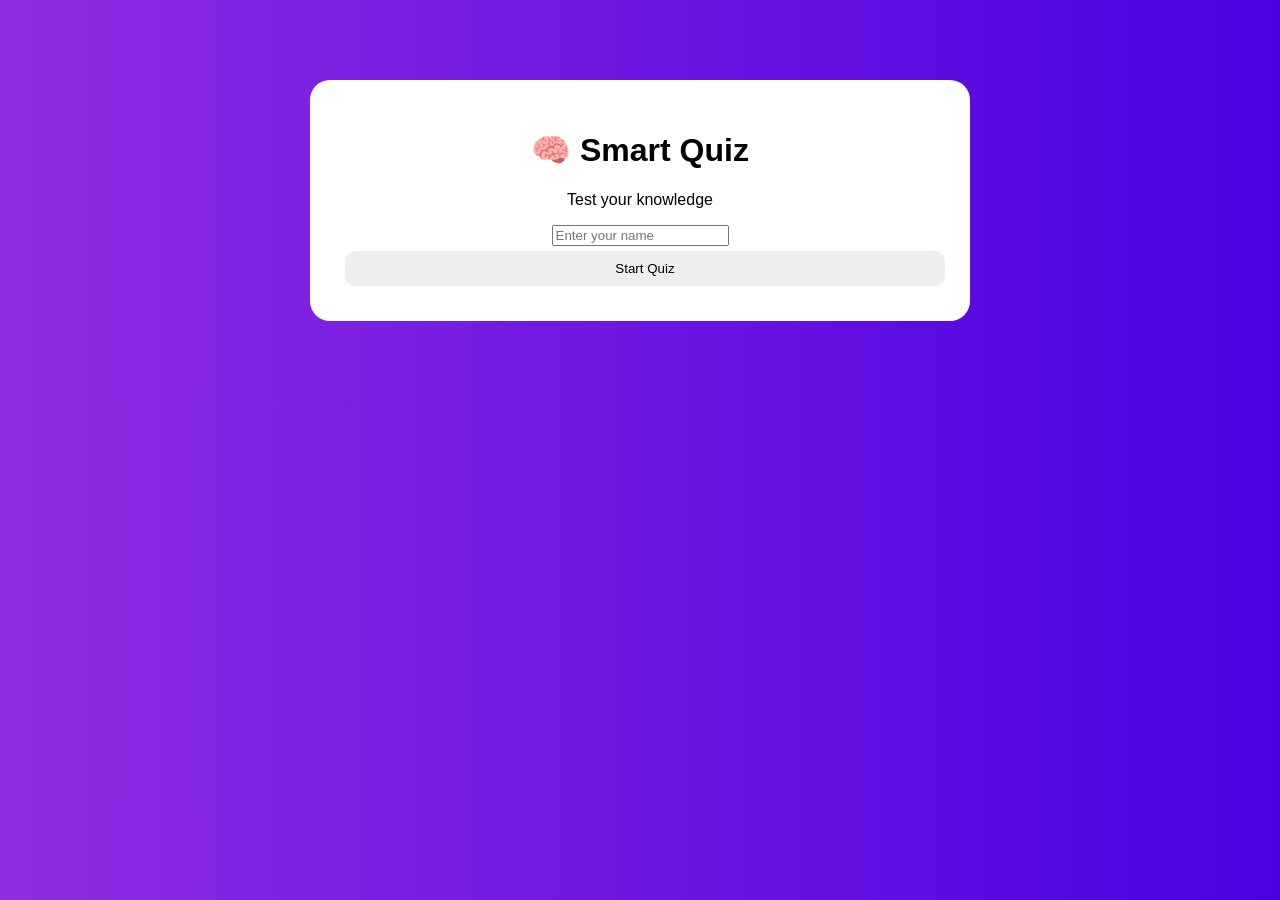
==== public/index.html @ 5a2cf1c1 "Initial commit" ====
<!DOCTYPE html>
<html>
<head>
  <title>Quiz App</title>
  <link rel="stylesheet" href="style.css">
</head>
<body>

<div class="container">
  <h1>🧠 Smart Quiz</h1>
  <p>Test your knowledge</p>

  <input type="text" id="username" placeholder="Enter your name">

  <button onclick="startQuiz()">Start Quiz</button>
</div>

<script>
function startQuiz() {
  let user = document.getElementById("username").value;
  localStorage.setItem("user", user);
  window.location = "quiz.html";
}
</script>

</body>
</html>
---- public/style.css ----
body {
  font-family: Arial;
  background: linear-gradient(to right, #8e2de2, #4a00e0);
}

.container {
  width: 600px;        
  max-width: 90%;      
  margin: 80px auto;
  background: white;
  padding: 30px;
  border-radius: 20px;
  text-align: center;
}

button {
  width: 100%;
  padding: 10px;
  margin: 5px;
  border-radius: 10px;
  border: none;
  background: #eee;
  cursor: pointer;
}

button:hover {
  background: #ddd;
}

#nextBtn {
  background: #4a00e0;
  color: white;
}

.progress {
  width: 100%;
  background: #ddd;
  height: 10px;
  border-radius: 10px;
  margin-bottom: 15px;
}

#progress-bar {
  height: 10px;
  width: 0%;
  background: blue;
  border-radius: 10px;
}
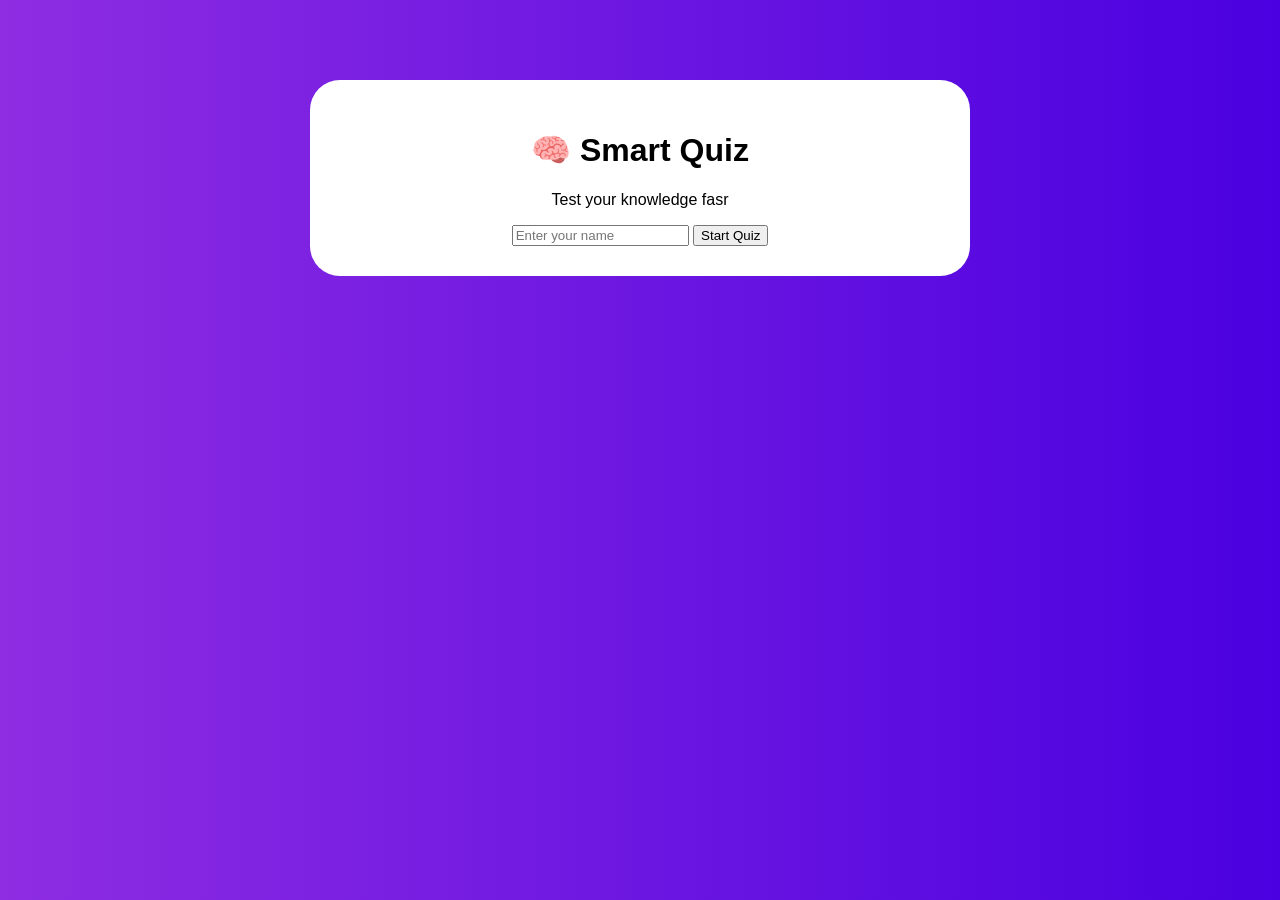
==== commit 041f9155: "Update index.html" ====
--- a/public/index.html
+++ b/public/index.html
@@ -8,7 +8,7 @@
 
 <div class="container">
   <h1>🧠 Smart Quiz</h1>
-  <p>Test your knowledge</p>
+  <p>Test your knowledge fasr</p>
 
   <input type="text" id="username" placeholder="Enter your name">
 
--- a/public/style.css
+++ b/public/style.css
@@ -4,40 +4,57 @@
 }
 
 .container {
-  width: 600px;        
-  max-width: 90%;      
+  width: 600px;
+  max-width: 90%;
   margin: 80px auto;
   background: white;
   padding: 30px;
-  border-radius: 20px;
+  border-radius: 30px;
   text-align: center;
 }
 
-button {
+.option {
   width: 100%;
   padding: 10px;
-  margin: 5px;
+  margin: 6px;
   border-radius: 10px;
   border: none;
   background: #eee;
   cursor: pointer;
+  transition: 0.3s;
 }
 
-button:hover {
+.option:hover {
   background: #ddd;
 }
 
-#nextBtn {
+/* Selected option */
+.selected {
+  background: #4a00e0 !important;
+  color: white;
+}
+
+.nav {
+  display: flex;
+  justify-content: space-between;
+  margin-top: 10px;
+}
+
+.nav button {
+  width: 48%;
+  padding: 10px;
+  border: none;
+  border-radius: 10px;
   background: #4a00e0;
   color: white;
 }
 
 .progress {
   width: 100%;
+  height: 10px;
   background: #ddd;
-  height: 10px;
   border-radius: 10px;
-  margin-bottom: 15px;
+  margin-bottom: 10px;
 }
 
 #progress-bar {
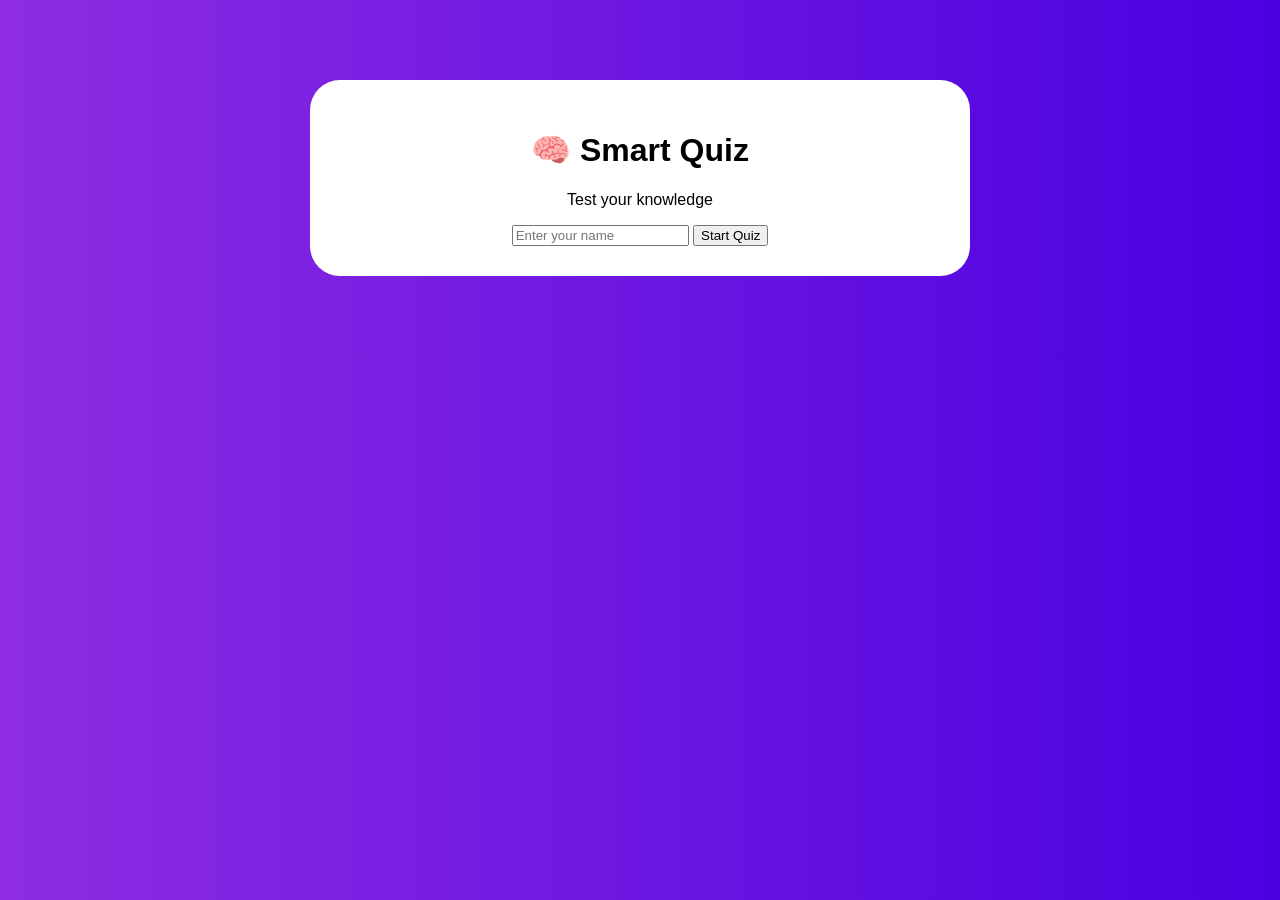
==== commit b129270d: "Update index.html" ====
--- a/public/index.html
+++ b/public/index.html
@@ -8,7 +8,7 @@
 
 <div class="container">
   <h1>🧠 Smart Quiz</h1>
-  <p>Test your knowledge fasr</p>
+  <p>Test your knowledge</p>
 
   <input type="text" id="username" placeholder="Enter your name">
 
